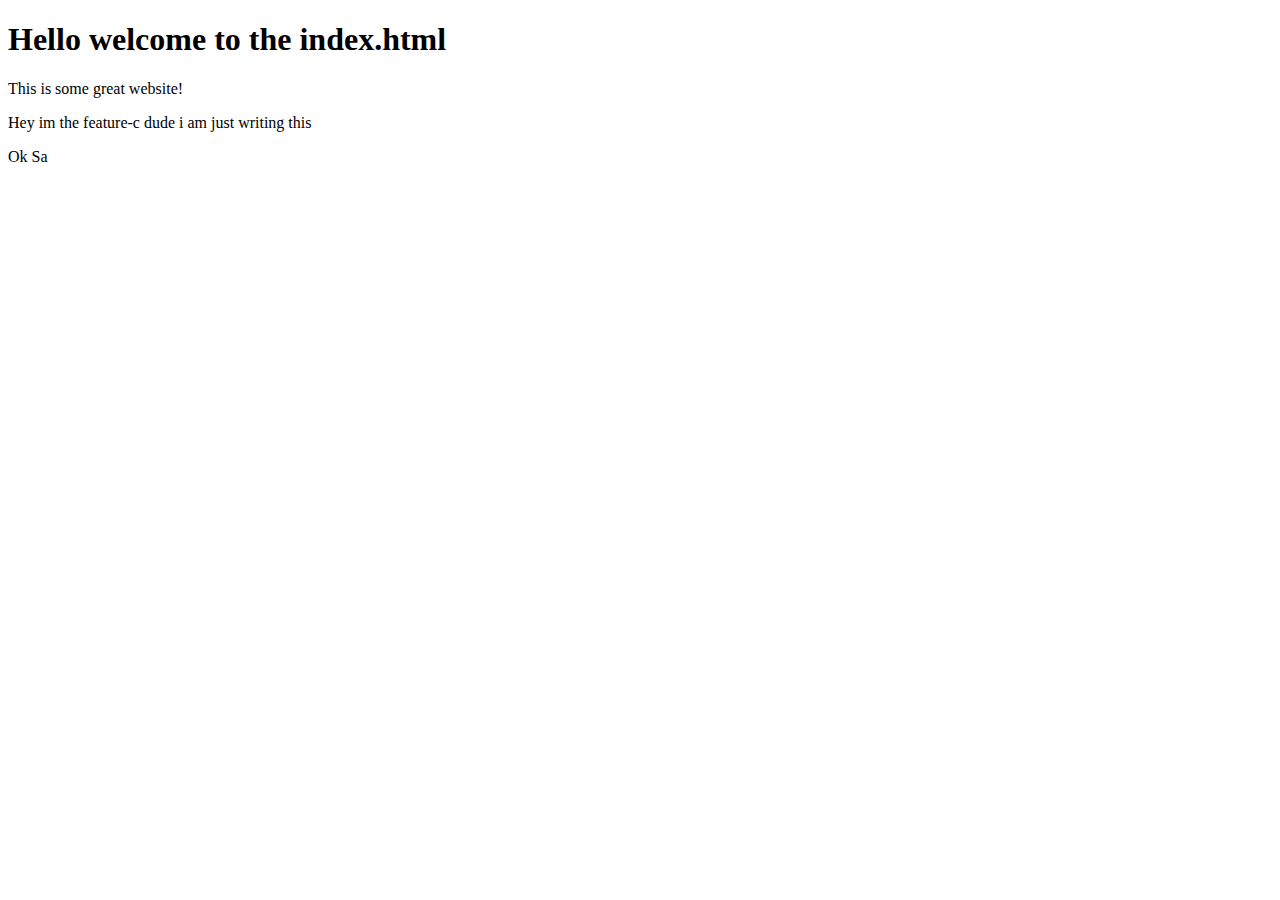
==== index.html @ 938424f4 "Initial commit; Gettngs things ready" ====
<!doctype html>
<html>
    <head>
    </head>
<body>
    <h1>Hello welcome to the index.html</h1>
    <p>This is some great website!</p>

    <p>Hey im the feature-c dude i am just writing this</p>
    <p>Ok Sa</p>
</body>
    </html>
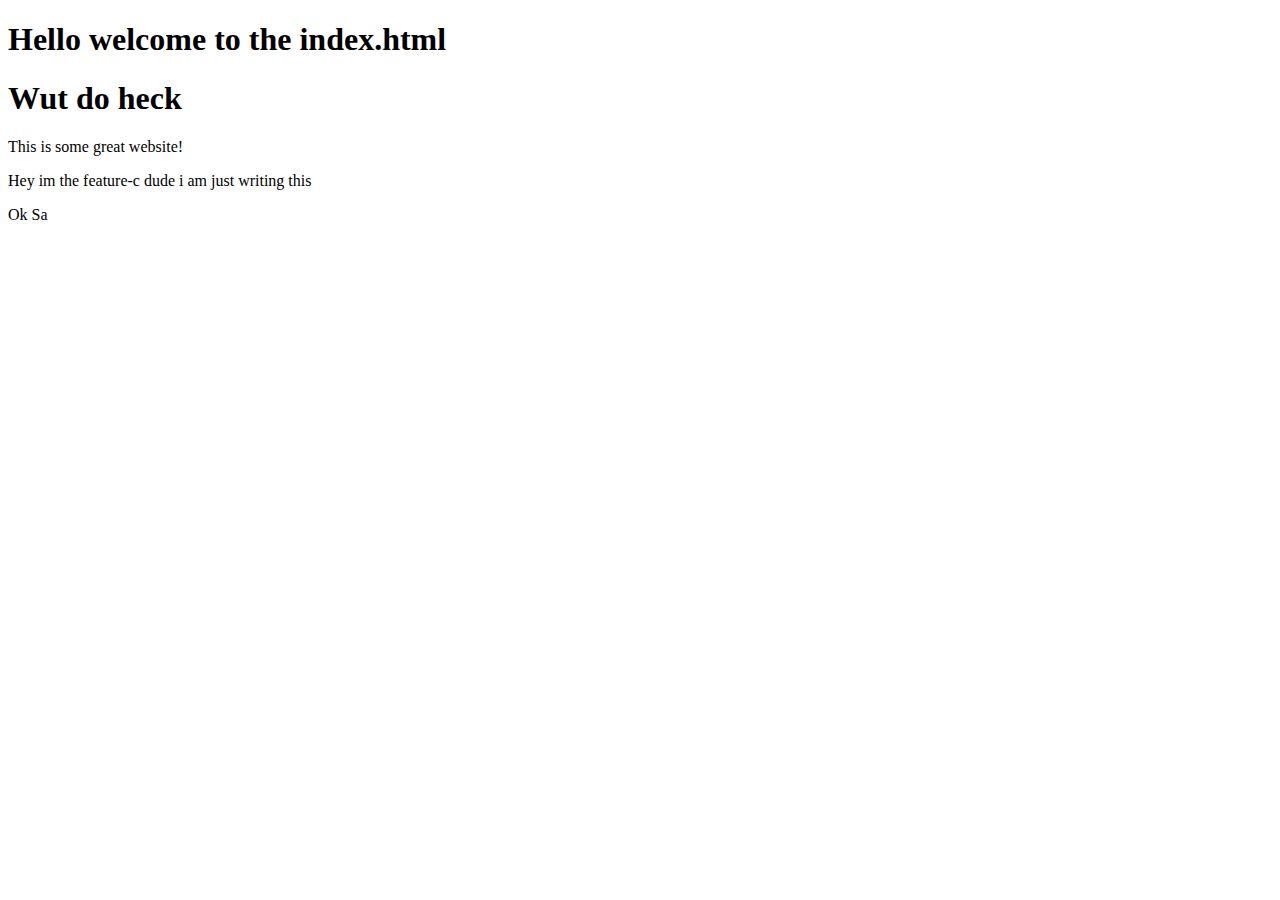
==== commit 74fb1fd6: "Added h1" ====
--- a/index.html
+++ b/index.html
@@ -4,6 +4,7 @@
     </head>
 <body>
     <h1>Hello welcome to the index.html</h1>
+    <h1>Wut do heck</h1>
     <p>This is some great website!</p>
 
     <p>Hey im the feature-c dude i am just writing this</p>
